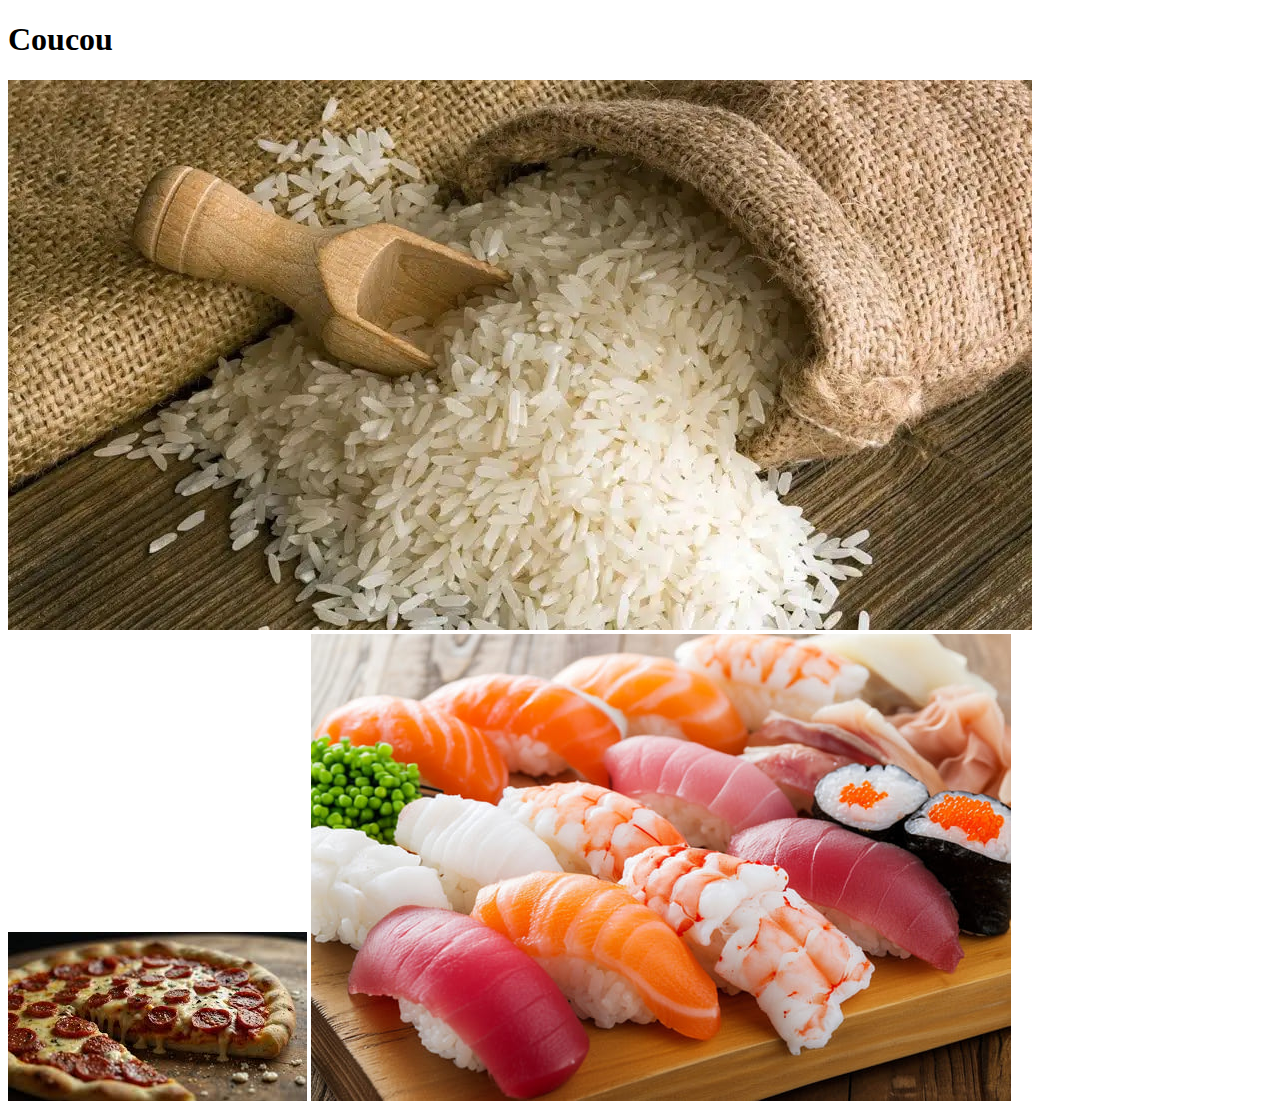
==== index.html @ 75426067 "a" ====
<!DOCTYPE html>
<html lang="en">
<head>
    <meta charset="UTF-8">
    <meta name="viewport" content="width=device-width, initial-scale=1.0">
    <title>Document</title>
    <script src="script.js" defer></script>
</head>
<body>
    <h1>Coucou</h1>
    <img src="riz.jpg" onclick="alert ('Hélène')">
    <img src="pizza.jpg" onmouseover="alert ('Ça sent bon')">
    <img src="sushi.jpg" onmouseover="alert ('MAIM MIAM')">
    
</body>
</html>
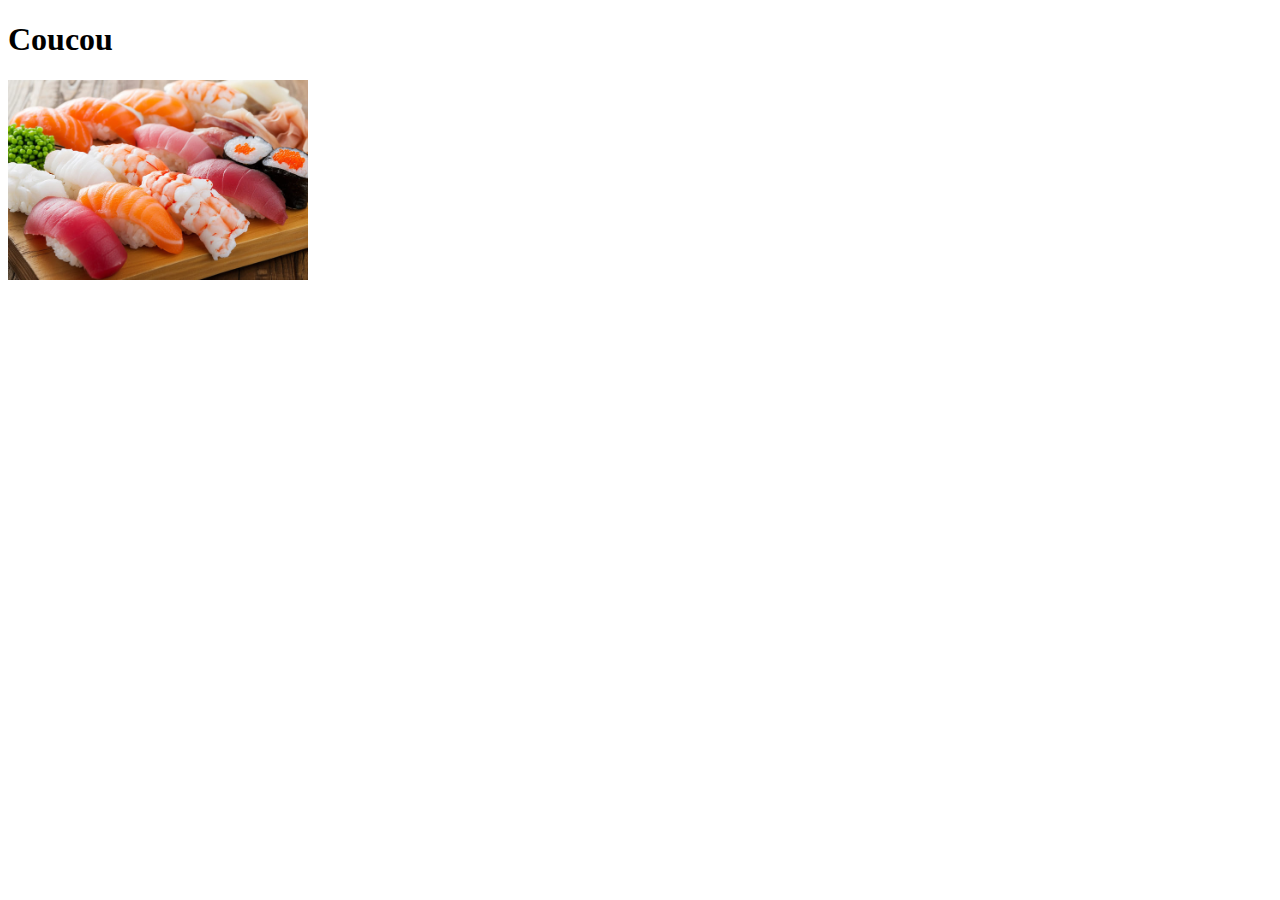
==== commit 1a4799f5: "dbl click" ====
--- a/index.html
+++ b/index.html
@@ -8,9 +8,6 @@
 </head>
 <body>
     <h1>Coucou</h1>
-    <img src="riz.jpg" onclick="alert ('Hélène')">
-    <img src="pizza.jpg" onmouseover="alert ('Ça sent bon')">
-    <img src="sushi.jpg" onmouseover="alert ('MAIM MIAM')">
-    
+    <img id="maRose" src="sushi.jpg" alt="Image initiale" style="width: 300px; cursor: pointer;">
 </body>
 </html>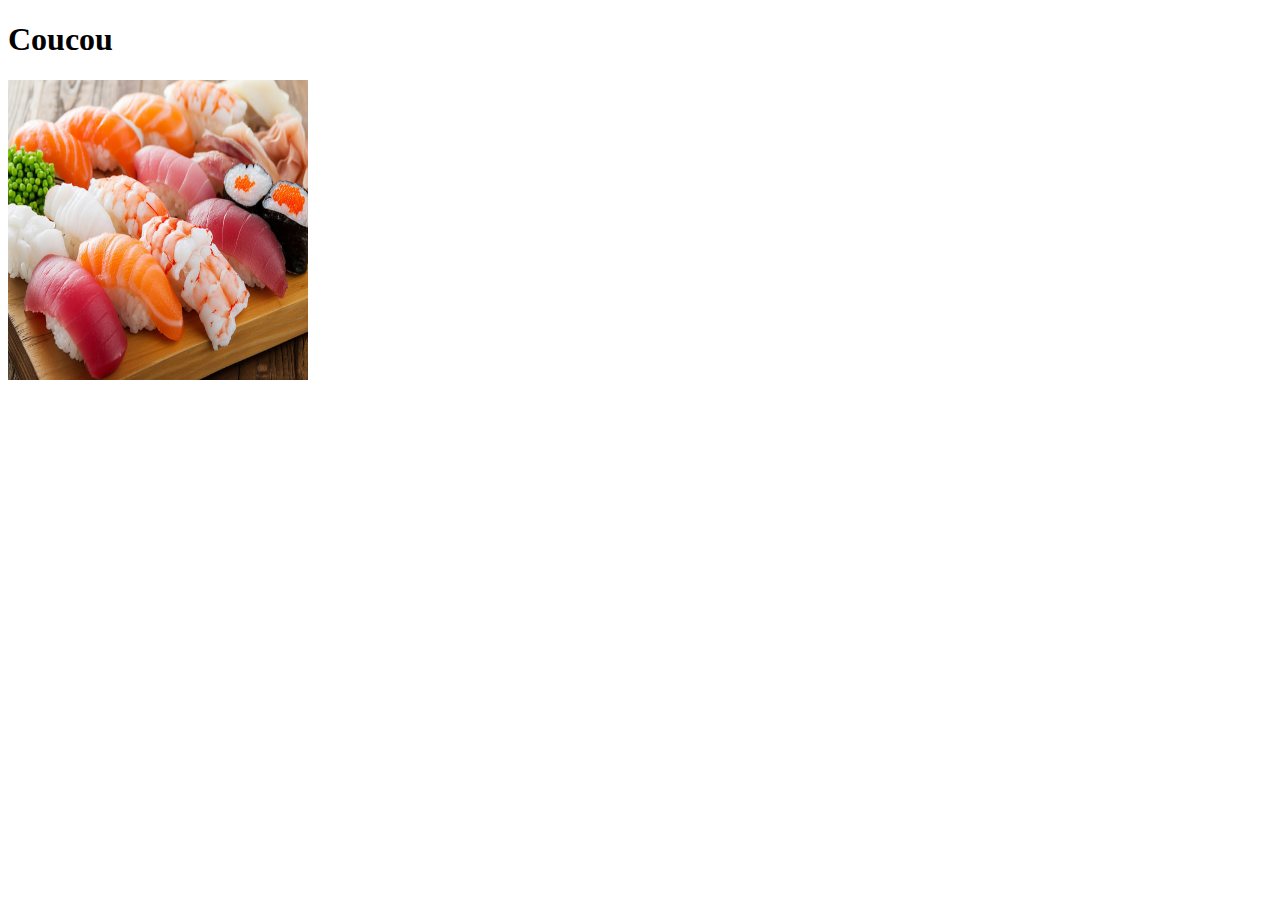
==== commit a2b688c8: "a" ====
--- a/index.html
+++ b/index.html
@@ -8,6 +8,6 @@
 </head>
 <body>
     <h1>Coucou</h1>
-    <img id="maRose" src="sushi.jpg" alt="Image initiale" style="width: 300px; cursor: pointer;">
+    <img id="maRose" src="sushi.jpg" alt="Image initiale" style="width: 300px; cursor: pointer; height: 300px;">
 </body>
 </html>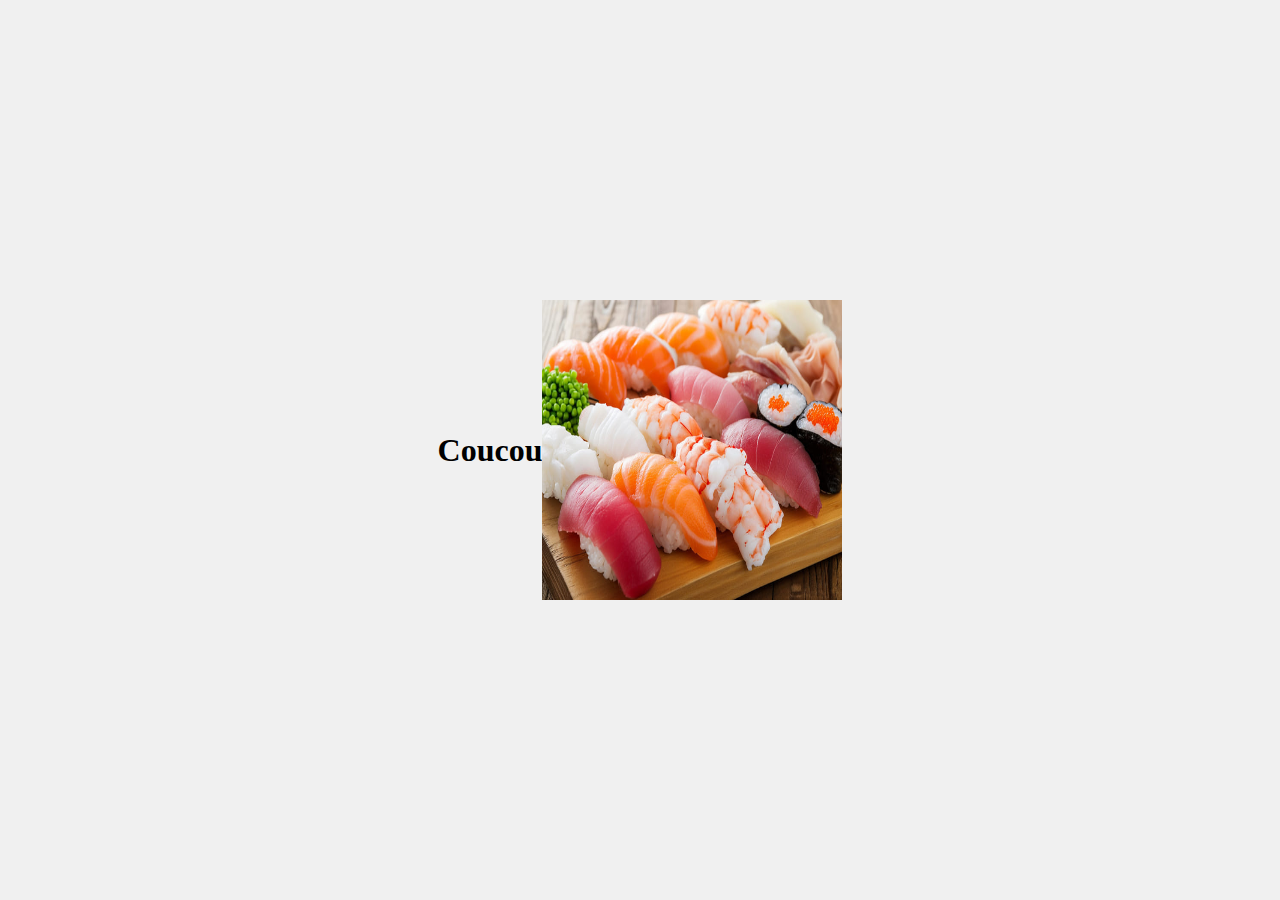
==== commit 8baf4faa: "dsdzd" ====
--- a/index.html
+++ b/index.html
@@ -5,9 +5,25 @@
     <meta name="viewport" content="width=device-width, initial-scale=1.0">
     <title>Document</title>
     <script src="script.js" defer></script>
+    <style>
+        body {
+            display: flex;
+            justify-content: center;
+            align-items: center;
+            min-height: 100vh;
+            margin: 0;
+            background-color: #f0f0f0;
+        }
+        #maRose {
+            width: 300px;
+            height: 300px;
+            cursor: pointer;
+        }
+    </style>
 </head>
 <body>
     <h1>Coucou</h1>
-    <img id="maRose" src="sushi.jpg" alt="Image initiale" style="width: 300px; cursor: pointer; height: 300px;">
+    <p> <a href="/Carrousel/pageimages.html"></a> </p>
+    <img id="maRose" src="sushi.jpg" alt="Image initiale">
 </body>
 </html>